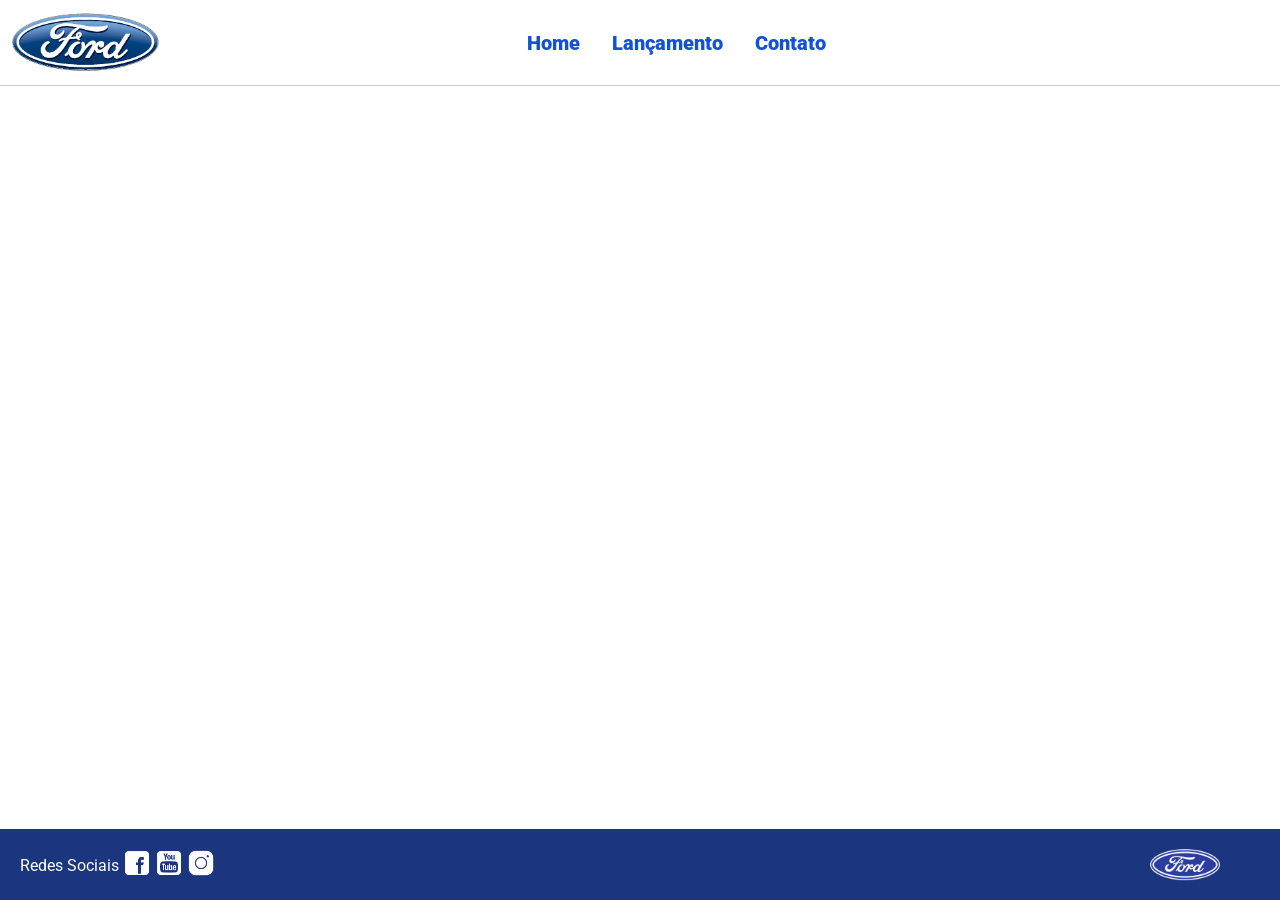
==== index.html @ 50f27f3f "first commit" ====
<!DOCTYPE html>
<html lang="pt-br">
<head>
    <meta charset="UTF-8">
    <meta http-equiv="X-UA-Compatible" content="IE=edge">
    <meta name="viewport" content="width=device-width, initial-scale=1.0">
    <title>Ford</title>    
    <link href="css/reset.css" rel="stylesheet">
    <link href="css/style.css" rel="stylesheet">
    <script src="js/carousel.js"></script>
</head>
<body>
    <header>       
        <div>
            <img src="img/logo-ford-256.png" width="150" class="logo" />
        </div>
        <nav>
            <ul>
                <li>
                    <a href="index.html">Home</a>
                </li>
                <li>
                    <a href="lancamento.html">Lançamento</a>
                </li>
                <li>
                    <a href="contato.html">Contato</a>
                </li>
            </ul>
        </nav>

    </header>
    <main>
        <div id="carousel">
            <img class="carousel-img" src="" alt="">
        </div>
        <div id="carousel-title">
        </div>
        <script>
             //insert each image on carousel
            carouselArr.push(new Carousel("imagem_1.jpg","Esta é a nova Ranger Ford 2022. Verifique novidades.","lancamento.html"));
            carouselArr.push(new Carousel("imagem_2.jpg","Ford a nossa história","#"));
            carouselArr.push(new Carousel("imagem_3.jpg","Nova Ford Bronco Sport 2022","lancamento.html"));
            Carousel.Start(carouselArr);
        </script>
    </main>
    <footer>
        <nav id="social">
            <ul>
                <li><span class="redesociais">Redes Sociais</span></li>
                <li><a href="#" title="Facebook"><img src="img/facebook-50.png"></a></li>
                <li><a href="#" title="YouTube"><img src="img/youtube-squared-50.png"></a></li>
                <li><a href="#" title="Instagram"><img src="img/instagram-logo-50.png"></a></li>
            </ul>
        </nav>
        <div>
           <img src="img/ford-96.png" width="70"/>
        </div>
    </footer>    
</body>
</html>
---- css/style.css ----
@import url('https://fonts.googleapis.com/css2?family=Roboto:wght@300&display=swap');

body {
    background: #FFFFFF;
    height: 100%;
    font-family: 'Roboto', sans-serif;
}

html {
    height: 100%;
}

div#carousel {
    height: 46vh;
    width: 100%;
     max-height: 628px;
    -webkit-transition: all .3s ease-in-out;
    -moz-transition: all .3s ease-in-out;
    transition: all .3s ease-in-out;
}

div#carousel-title a {
    text-decoration: none;
}

div#carousel-title  {
    display: block;
    text-align: center;
    margin-top: 10px;
    margin-bottom: 10px;
    font-weight: bold;
}

header ul {
    text-align: center;
    margin-left: auto;
    margin-right: auto;
    display: block;
}

ul {
	display: inline-block;
}

header {
    background: #FFFFFF;
    border-bottom: 1px solid #ccc;
    margin-bottom: 10px;
    padding: 10px;
}

header div {
    display: inline;
    vertical-align: middle;
}

header nav {
    display: inline-block;
    vertical-align: middle;
    width: 80vw;
}

header nav a {
    color: #1351d8;
    font-size: 20px;
    text-decoration: none;
    font-weight: 900;
    margin-left: 14px;
    margin-right: 14px;
}

header nav a:hover {
    color: #1b357e;
    text-decoration: none;
    font-weight: 900;
}

nav li {
    display: inline;
    list-style: none;
}

main {
    min-height: calc(100% - 167px);
}

nav#social {
    display: inline;
    width: 80%;
}

nav#social ul img {
    width: 28px;
}

span.redesociais {
    color: #ffffff;
    vertical-align: super;
}

footer {
    background: #1B357E;
    padding: 20px;
}

footer div {
    display: inline;
    float: right;
    margin-right: 40px;
}

button:hover {
    background: #1b357e;
}
button {
    background: #1351d8;
    color: #fff;
    border: 0px;
    border-radius: 10px;
}
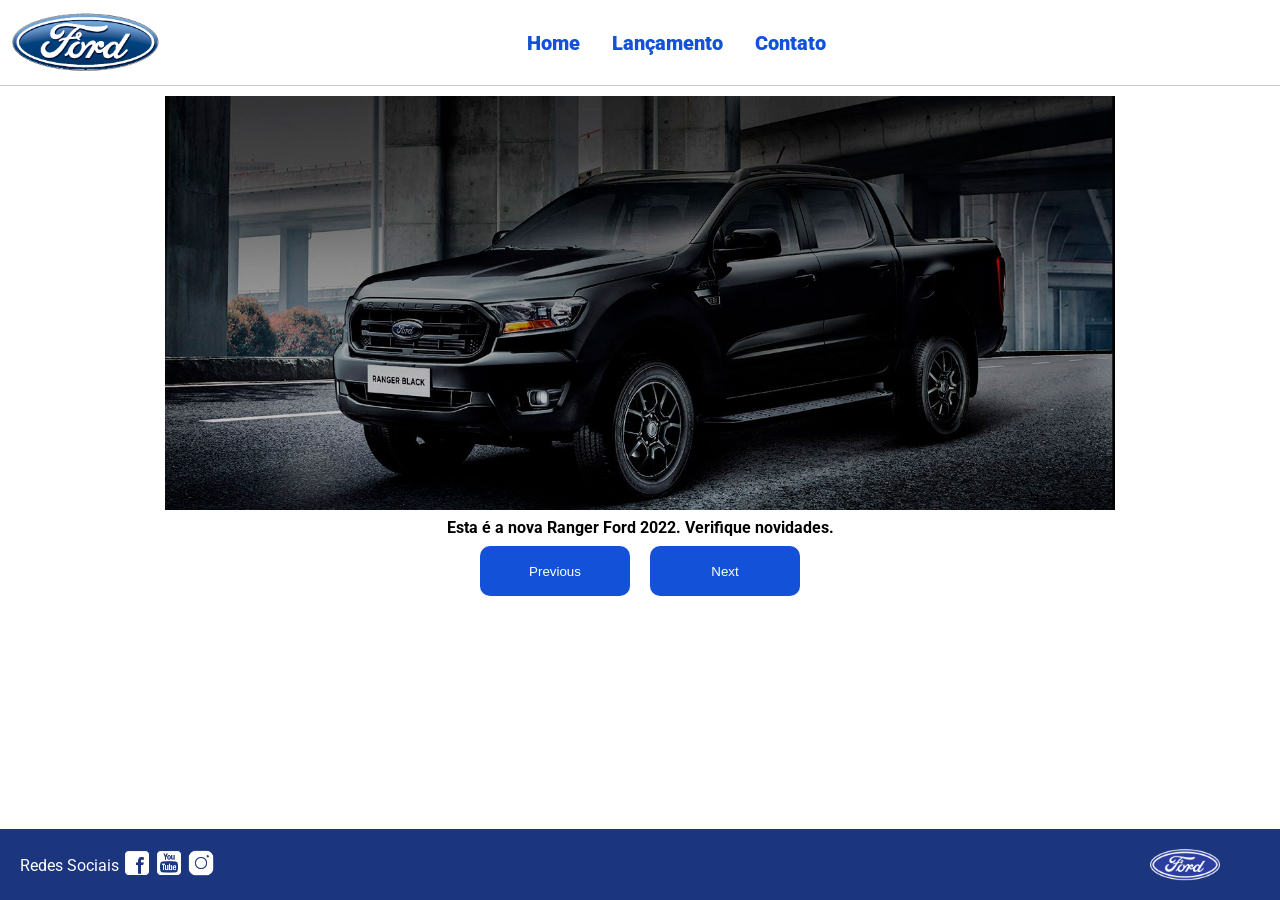
==== commit 2284e270: "add carousel functionality" ====
--- a/index.html
+++ b/index.html
@@ -1,16 +1,18 @@
 <!DOCTYPE html>
 <html lang="pt-br">
+
 <head>
     <meta charset="UTF-8">
     <meta http-equiv="X-UA-Compatible" content="IE=edge">
     <meta name="viewport" content="width=device-width, initial-scale=1.0">
-    <title>Ford</title>    
+    <title>Ford</title>
     <link href="css/reset.css" rel="stylesheet">
     <link href="css/style.css" rel="stylesheet">
-    <script src="js/carousel.js"></script>
+    <script src="js/carousel.js" defer></script>
 </head>
+
 <body>
-    <header>       
+    <header>
         <div>
             <img src="img/logo-ford-256.png" width="150" class="logo" />
         </div>
@@ -30,18 +32,23 @@
 
     </header>
     <main>
-        <div id="carousel">
-            <img class="carousel-img" src="" alt="">
+        <div class="carousel-container">
+
+            <div id="carousel">
+            </div>
+
+            <div id="carousel-title">
+            </div>
+
+            <div class="carousel-buttons">
+                <button class="primary-button" onclick="Carousel.Prev()">
+                    Previous
+                </button>
+                <button class="primary-button" onclick="Carousel.Next()">
+                    Next
+                </button>
+            </div>
         </div>
-        <div id="carousel-title">
-        </div>
-        <script>
-             //insert each image on carousel
-            carouselArr.push(new Carousel("imagem_1.jpg","Esta é a nova Ranger Ford 2022. Verifique novidades.","lancamento.html"));
-            carouselArr.push(new Carousel("imagem_2.jpg","Ford a nossa história","#"));
-            carouselArr.push(new Carousel("imagem_3.jpg","Nova Ford Bronco Sport 2022","lancamento.html"));
-            Carousel.Start(carouselArr);
-        </script>
     </main>
     <footer>
         <nav id="social">
@@ -53,8 +60,9 @@
             </ul>
         </nav>
         <div>
-           <img src="img/ford-96.png" width="70"/>
+            <img src="img/ford-96.png" width="70" />
         </div>
-    </footer>    
+    </footer>
 </body>
+
 </html>
--- a/css/style.css
+++ b/css/style.css
@@ -11,8 +11,11 @@
 }
 
 div#carousel {
+    display: flex;
     height: 46vh;
-    width: 100%;
+    max-width: 100%;
+    align-items: center;
+    justify-content: center;
      max-height: 628px;
     -webkit-transition: all .3s ease-in-out;
     -moz-transition: all .3s ease-in-out;
@@ -118,3 +121,33 @@
     border: 0px;
     border-radius: 10px;
 }
+
+#carousel a {
+    width: 100%;
+    height: 100%;
+}
+
+#carousel a img {
+    width: 100%;
+    height: 100%;
+}
+
+.carousel-container {
+    display: flex;
+    height: 100%;
+    width: 100%;
+    justify-content: center;
+    align-items: center;
+    flex-direction: column;
+}
+
+.carousel-buttons {
+    display: flex;
+    flex-direction: row;
+    gap: 20px;
+}
+
+.primary-button {
+    width: 150px;
+    height: 50px;
+}
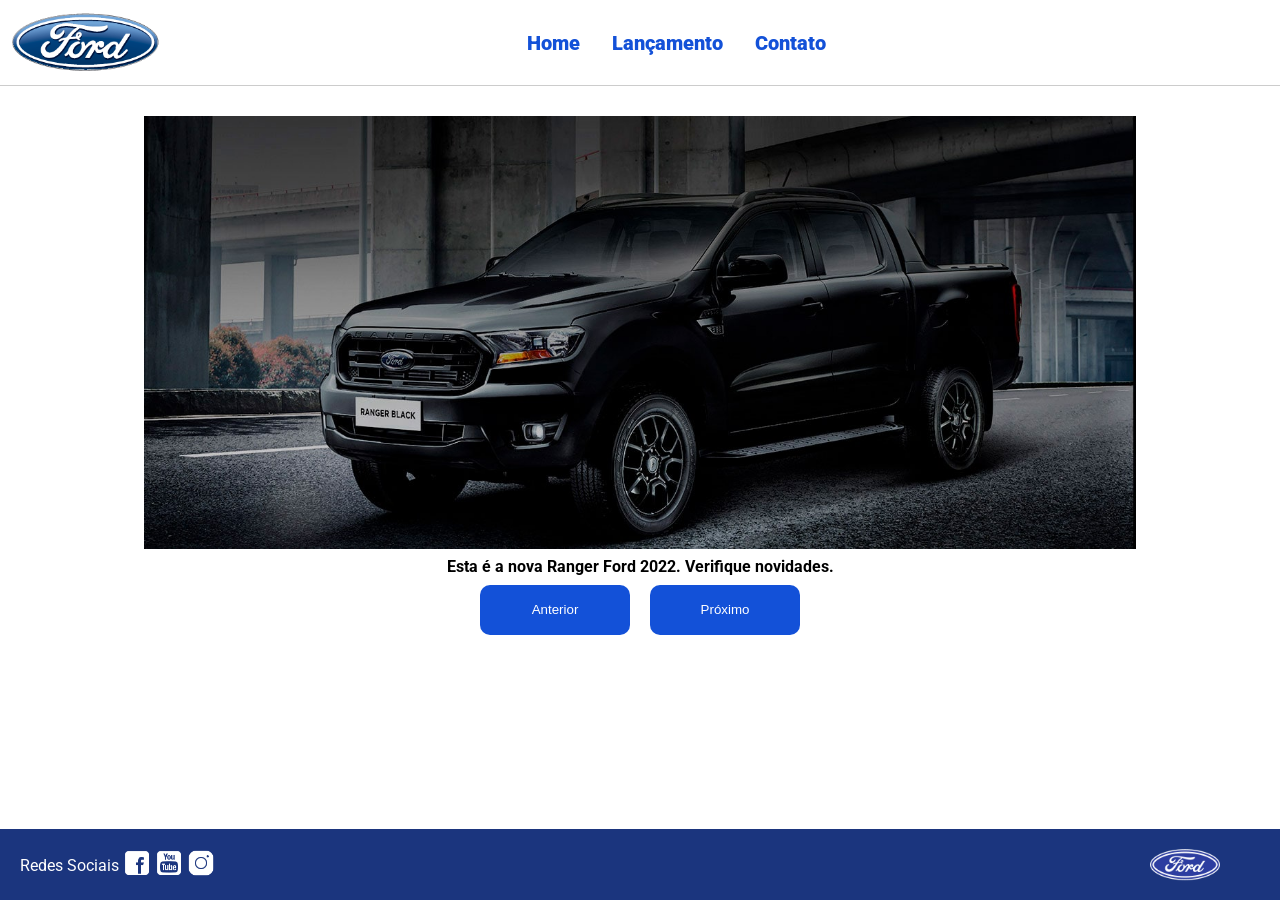
==== commit 1b1da6c6: "fix responsivity of home screen" ====
--- a/index.html
+++ b/index.html
@@ -42,10 +42,10 @@
 
             <div class="carousel-buttons">
                 <button class="primary-button" onclick="Carousel.Prev()">
-                    Previous
+                    Anterior
                 </button>
                 <button class="primary-button" onclick="Carousel.Next()">
-                    Next
+                    Próximo
                 </button>
             </div>
         </div>
--- a/css/style.css
+++ b/css/style.css
@@ -1,4 +1,8 @@
 @import url('https://fonts.googleapis.com/css2?family=Roboto:wght@300&display=swap');
+
+* {
+    box-sizing: border-box;
+}
 
 body {
     background: #FFFFFF;
@@ -12,11 +16,12 @@
 
 div#carousel {
     display: flex;
-    height: 46vh;
-    max-width: 100%;
+    height: auto;
+    width: clamp(250px, 80%, 1300px);
     align-items: center;
     justify-content: center;
-     max-height: 628px;
+
+    max-height: 628px;
     -webkit-transition: all .3s ease-in-out;
     -moz-transition: all .3s ease-in-out;
     transition: all .3s ease-in-out;
@@ -123,13 +128,18 @@
 }
 
 #carousel a {
+    display: flex;
+    justify-content: center;
+    align-items: center;
     width: 100%;
     height: 100%;
+    object-fit: cover;
 }
 
 #carousel a img {
     width: 100%;
     height: 100%;
+    object-fit: contain;
 }
 
 .carousel-container {
@@ -138,6 +148,8 @@
     width: 100%;
     justify-content: center;
     align-items: center;
+    padding: 20px;
+
     flex-direction: column;
 }
 
@@ -150,4 +162,12 @@
 .primary-button {
     width: 150px;
     height: 50px;
+}
+
+@media(max-width: 820px) {
+    /*#carousel a img {
+        width: 95%;
+        min-width: 250px;
+        height: 95%;
+    }*/
 }
